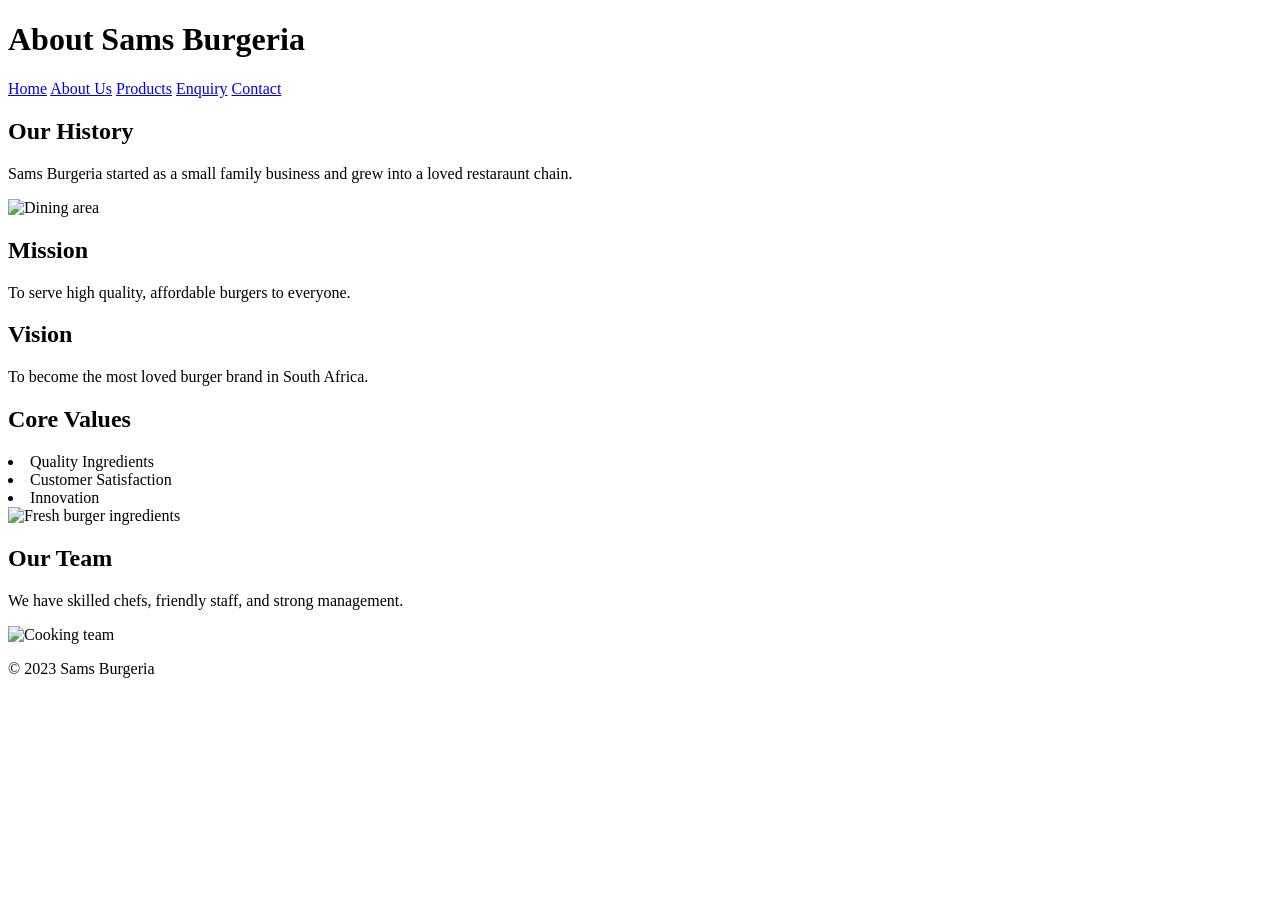
==== about.html @ 4336c862 "Merge GitHub and local project" ====
<!DOCTYPE html>
<html lang="en">
    <head>
        <title>About Us | Sams Burgeria</title>
        <link rel="stylesheet" href="css/style.css">

    </head>

    <body>

        <header>
            <h1>About Sams Burgeria</h1>

            <nav>
                <a href="index.html">Home</a>
                <a href="about.html">About Us</a>
                <a href="products.html">Products</a>
                <a href="enquiry.html">Enquiry</a>
                <a href="contact.html">Contact</a>

            </nav>
        </header>

        <main>

            <section>
                <h2>Our History</h2>
                <p>Sams Burgeria started as a small family business and grew into a loved restaraunt chain.</p>
                <img src="images/burgers/css/js/images/burgers/burger dining area.jpg" alt="Dining area" width="200">

            </section>

            <section>
                <h2>Mission</h2>
                <p>To serve high quality, affordable burgers to everyone.</p>

            </section>

            <section>
                <h2>Vision</h2>
                <p>To become the most loved burger brand in South Africa.</p>

            </section>

            <section>
            <h2>Core Values</h2>
            <u1>
                <li>Quality Ingredients</li>
                <li>Customer Satisfaction</li>
                <li>Innovation</li>
    
            </u1> 
             <img src="images/burgers/css/js/images/burgers/burger ingredients for about page.jpg" alt="Fresh burger ingredients" width="200">   
            </section>

            <section>
                <h2>Our Team</h2>
                <p>We have skilled chefs, friendly staff, and strong management.</p>
                <img src="images/burgers/C:\Users\wedoi\burger-website\css\js\images\burgers\chefs for restaraunt for website.jpg" alt="Cooking team" width="200">

            </section>

        </main>

        <footer>
            <p>&copy; 2023 Sams Burgeria</p>
        </footer>

    </body>
</html>
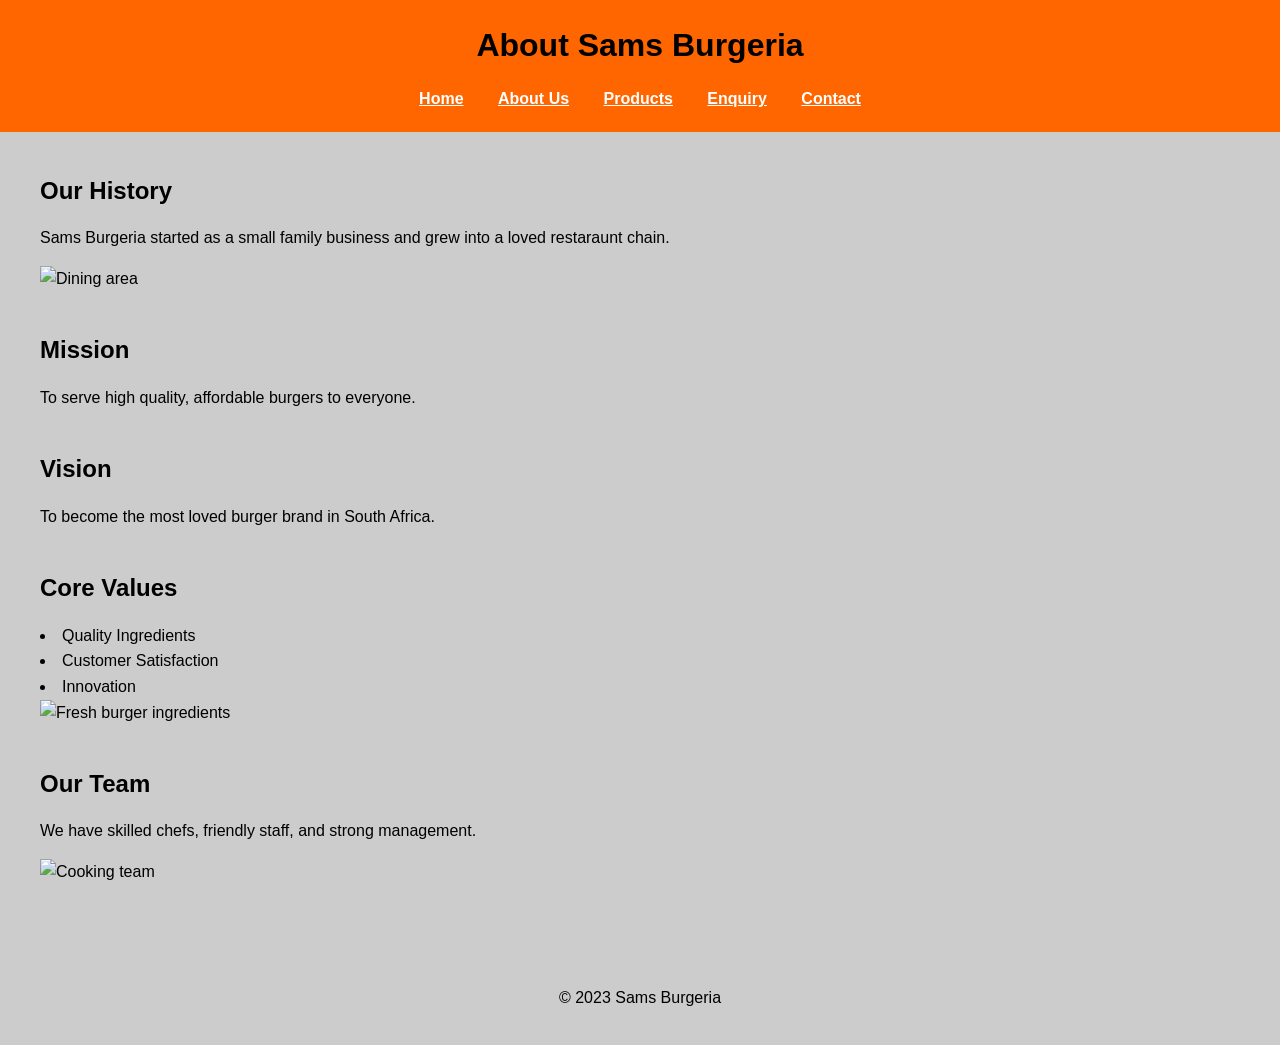
==== commit 3dc6b8ae: "completed responsive website improvements" ====
--- a/about.html
+++ b/about.html
@@ -26,7 +26,16 @@
             <section>
                 <h2>Our History</h2>
                 <p>Sams Burgeria started as a small family business and grew into a loved restaraunt chain.</p>
-                <img src="images/burgers/css/js/images/burgers/burger dining area.jpg" alt="Dining area" width="200">
+                <img src="images/burgers/css/js/images/burgers/burger dining area.jpg" alt="Dining area" width="200"
+                
+                srcset = "
+                css/js/images/burgers/burger dining area small copy.jpg 600w,
+                css/js/images/burgers/burger dining area large copy.jpg 900w,
+                css/js/images/burgers/burger dining area.jpg 1200w"
+                
+                sizes="(max-width: 600px) 100vw,
+                (max-width: 900px) 80vw,
+                50vw">
 
             </section>
 
@@ -50,13 +59,31 @@
                 <li>Innovation</li>
     
             </u1> 
-             <img src="images/burgers/css/js/images/burgers/burger ingredients for about page.jpg" alt="Fresh burger ingredients" width="200">   
+             <img src="images/burgers/css/js/images/burgers/burger ingredients for about page.jpg" alt="Fresh burger ingredients" width="200"
+             
+             srcset = "
+             css/js/images/burgers/burger ingredients for about page small copy.jpg 600w,
+             css/js/images/burgers/burger ingredients for about page large copy.jpg 900w,
+             css/js/images/burgers/burger ingredients for about page.jpg 1200w"
+             
+             sizes="(max-width: 600px) 100vw,
+             (max-width: 900px) 80vw,
+             50vw">   
             </section>
 
             <section>
                 <h2>Our Team</h2>
                 <p>We have skilled chefs, friendly staff, and strong management.</p>
-                <img src="images/burgers/C:\Users\wedoi\burger-website\css\js\images\burgers\chefs for restaraunt for website.jpg" alt="Cooking team" width="200">
+                <img src="images/burgers/C:\Users\wedoi\burger-website\css\js\images\burgers\chefs for restaraunt for website.jpg" alt="Cooking team" width="200"
+                
+                srcset = "
+                css/js/images/burgers/chefs for restaraunt for website small copy.jpg 600w,
+                css/js/images/burgers/chefs for restaraunt for website large copy.jpg 900w,
+                css/js/images/burgers/chefs for restaraunt for website.jpg 1200w"
+                
+                sizes="(max-width: 600px) 100vw,
+                (max-width: 900px) 80vw,
+                50vw">
 
             </section>
 
--- a/css/style.css
+++ b/css/style.css
@@ -0,0 +1,186 @@
+* {
+    margin: 0;
+    padding: 0;
+    box-sizing: border-box;
+}
+
+/* Main website styling */
+
+body {
+    font-family: Arial, sans-serif;
+    background-color: #cccccc;
+    colour: white;
+    line-height: 1.6;
+}
+
+/* Header styling */
+
+header {
+    background-color: #ff6600;
+    padding: 20px;
+    text-align: center;
+}
+
+/* navigation menu styling */
+
+nav {
+    margin-top: 10px;
+}
+
+/* Navigation links */
+
+nav a {
+    color: white;
+    text-description: none;
+    margin: 15px;
+    font-weight: bold;
+}
+
+/* Hover effect */
+nav a:hover {
+    color: yellow
+}
+
+/* Main content spacing */
+
+main {
+    padding: 40px;
+}
+
+/* Section spacing */
+
+section {
+    margin-bottom: 40px;
+}
+
+/* Headings */
+
+h1, h2 {
+    margin-bottom: 15px;
+}
+
+/* Paragraph styling */
+
+p {
+    margin-bottom: 15px;
+}
+
+/* Image-styling */
+
+img {
+    width: 300px
+    /* border-radius: 10px; */
+    margin-top: 20px;
+}
+
+/* Footer styling */
+
+footer {
+    beackground-color: #222;
+    text-align: center;
+    padding: 20px;
+}
+
+/* DESKTOP LAYOUT */
+
+/* Mult-column product layout */
+
+.products-container {
+    display: flex;
+    justify-content: space-between;
+    gap: 20px;
+}
+
+/* Individual product cards */
+
+.product-card {
+    background-color: white;
+    padding: 20px;
+    border-radius: 10px;
+    width: 30%;
+}
+
+/* TABLET BREAKPOINT */
+
+@media screen and (max-width: 992px) {
+
+    body {
+        font-size: 15px;
+    }
+
+    /* Navigation spacing */
+
+    nav a {
+        display: inline-block;
+        margin: 10px;
+        font-size: 16px;
+    }
+
+    /* Product layout changes */
+
+    .products-container {
+        flex-wrap: wrap;
+    }
+
+    .products-card {
+        width: 45%;
+        margin-bottom: 20px;
+    }
+
+    /* Images resize */
+
+    img {
+        width: 250px;
+    }
+}
+
+/* MOBILE BREAKPOINT */
+
+@media screen and (max-width: 600px) {
+
+    body {
+        font-size: 14px;
+    }
+
+    /* Stack navigation vertically */
+
+    nav a {
+        display: block;
+        margin: 10px 0;
+    }
+
+    /* Single column layout */
+
+    .products-container {
+        flex-direction: column;
+    }
+
+    .products-card {
+        width: 100%;
+    }
+
+    /* Responsive images */
+
+    img {
+        width: 100%;
+        max-width: 300px;
+    }
+
+    /* Smaller padding */
+
+    main {
+        padding: 20px;
+    }
+
+    header {
+        padding: 15px;
+    }
+}
+
+
+
+
+
+
+
+
